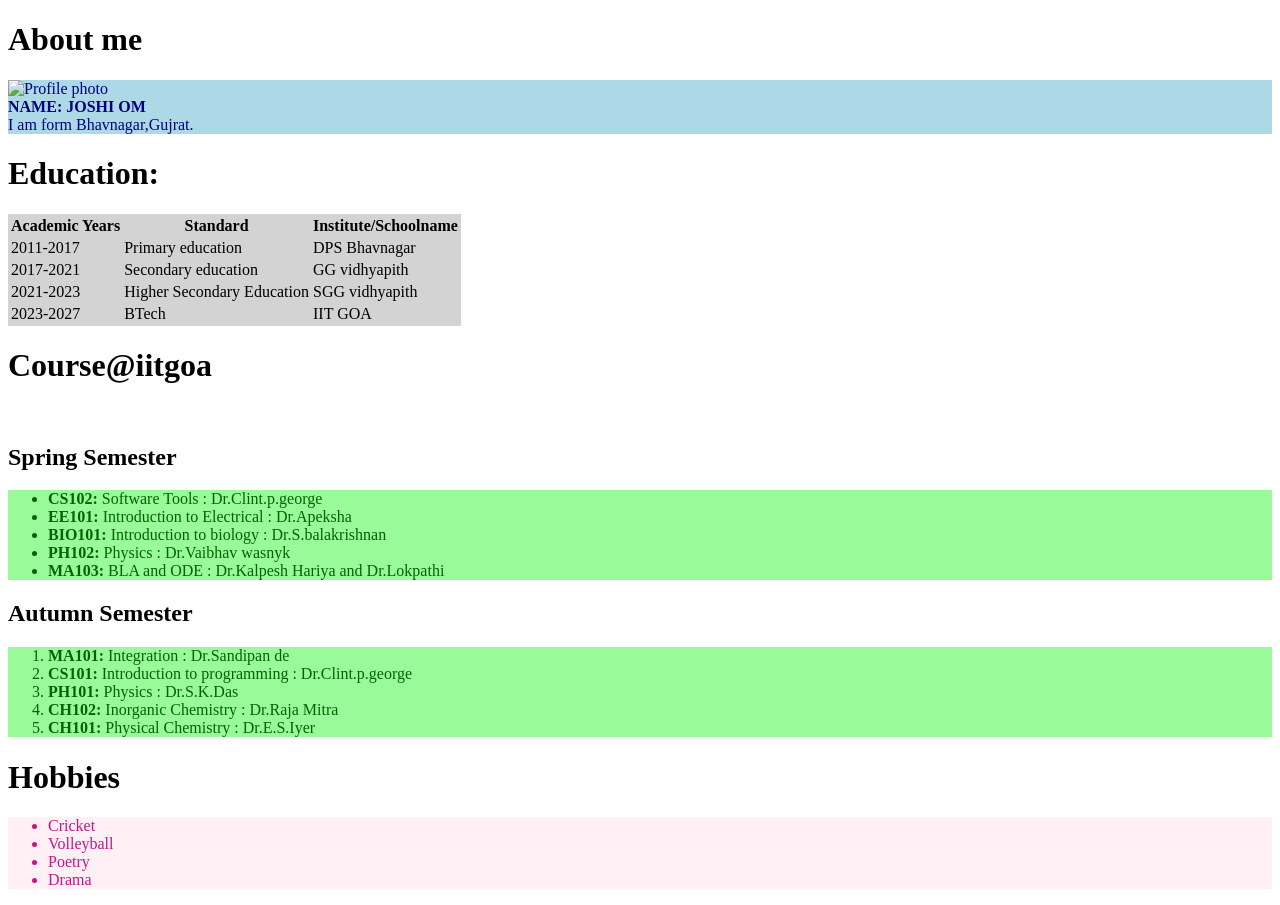
==== index.html @ 34ddfb76 "Update index.html" ====
<!DOCTYPE html>
<html lang="en">
    <head>
        <title>Profile page</title>
    </head>
    <body>
        <h1 >About me</h1>
        <p style="background-color:#add8e6;color:#000080">
        <img src="https://img.freepik.com/free-vector/it-takes-two-tango-idiom_1308-17930.jpg?w=740&t=st=1707282899~exp=1707283499~hmac=f73ab2587fa1219c7b4abf7e84f2051babe47d5510023e84c60886a2169b57b1" alt="Profile photo" height=500 width=500/>
        <br>
        <b>NAME: JOSHI OM</b>
        <br>
        I am form Bhavnagar,Gujrat.</p>
        <h1>Education:</h1>
        <table style="background-color:#d3d3d3;color:#24f4f">
        	<tr>
            	<th>Academic Years</th>
                <th>Standard</th>
                <th>Institute/Schoolname</th>
        	</tr>
            <tr>
            	<td>2011-2017</td>
                <td>Primary education</td>
                <td>DPS Bhavnagar</td>
        	</tr>
        	<tr>
            	<td>2017-2021</td>
                <td>Secondary education</td>
                <td>GG vidhyapith</td>
        	</tr>
            <tr>
            	<td>2021-2023</td>
                <td>Higher Secondary Education</td>
                <td>SGG vidhyapith</td>
        	</tr>
            <tr>
            	<td>2023-2027</td>
                <td>BTech</td>
                <td>IIT GOA</td>
        	</tr>
            </table>
            <h1>Course@iitgoa</h1>
            <br>
            <h2>Spring Semester</h2>
            <ul style="background-color:#98fb98;color:#006400">
            	<li><b>CS102:</b> Software Tools : Dr.Clint.p.george</li>
                <li><b>EE101:</b> Introduction to Electrical : Dr.Apeksha</li>
                <li><b>BIO101:</b> Introduction to biology : Dr.S.balakrishnan</li>
                <li><b>PH102:</b> Physics : Dr.Vaibhav wasnyk</li>
                <li><b>MA103:</b> BLA and ODE : Dr.Kalpesh Hariya and Dr.Lokpathi</li>
            </ul>
            <h2>Autumn Semester</h2>
            <ol style="background-color:#98fb98;color:#006400">
            	<li><b>MA101:</b> Integration : Dr.Sandipan de</li>
                <li><b>CS101:</b> Introduction to programming : Dr.Clint.p.george</li>
                <li><b>PH101:</b> Physics : Dr.S.K.Das</li>
                <li><b>CH102:</b> Inorganic Chemistry : Dr.Raja Mitra</li>
                <li><b>CH101:</b> Physical Chemistry : Dr.E.S.Iyer</li>
            </ol>
            <h1>Hobbies</h1>
            <ul style="background-color:#fff0f5;color:#c71585">
            	<li>Cricket</li>
                <li>Volleyball</li>
                <li>Poetry</li>
                <li>Drama</li>
            </ul>
        </body>
</html>
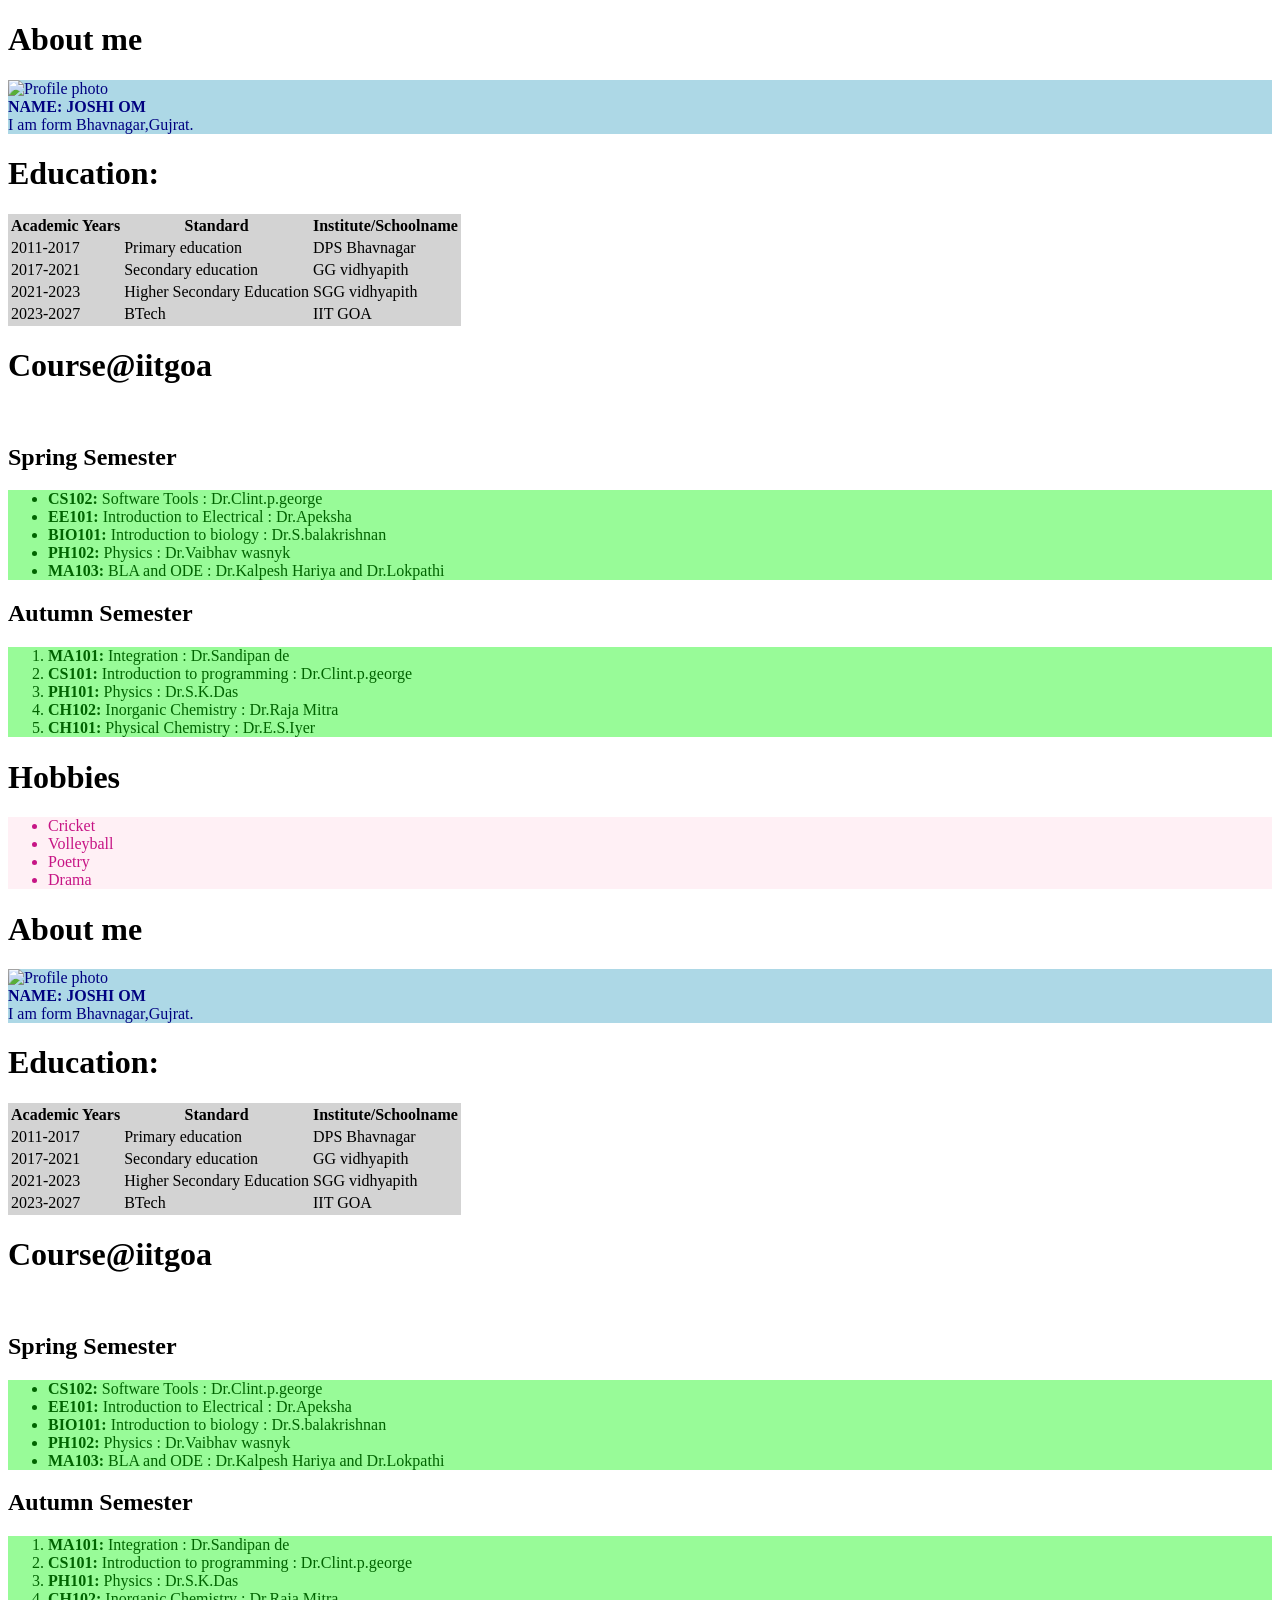
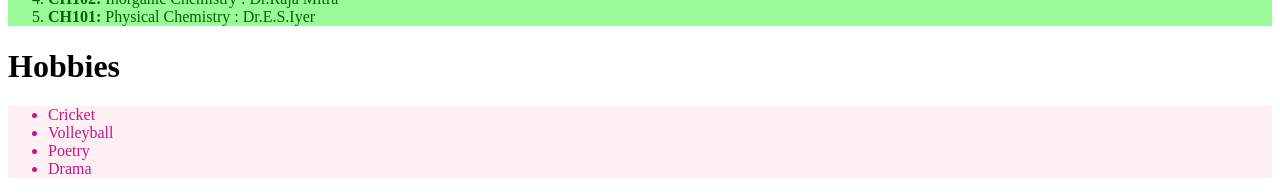
==== commit f22db2c2: "added index.html" ====
--- a/index.html
+++ b/index.html
@@ -65,4 +65,71 @@
                 <li>Drama</li>
             </ul>
         </body>
+</html><!DOCTYPE html>
+<html lang="en">
+    <head>
+        <title>Profile page</title>
+    </head>
+    <body>
+        <h1 >About me</h1>
+        <p style="background-color:#add8e6;color:#000080">
+        <img src="https://img.freepik.com/free-vector/it-takes-two-tango-idiom_1308-17930.jpg?w=740&t=st=1707282899~exp=1707283499~hmac=f73ab2587fa1219c7b4abf7e84f2051babe47d5510023e84c60886a2169b57b1" alt="Profile photo" height=500 width=500/>
+        <br>
+        <b>NAME: JOSHI OM</b>
+        <br>
+        I am form Bhavnagar,Gujrat.</p>
+        <h1>Education:</h1>
+        <table style="background-color:#d3d3d3;color:#24f4f">
+        	<tr>
+            	<th>Academic Years</th>
+                <th>Standard</th>
+                <th>Institute/Schoolname</th>
+        	</tr>
+            <tr>
+            	<td>2011-2017</td>
+                <td>Primary education</td>
+                <td>DPS Bhavnagar</td>
+        	</tr>
+        	<tr>
+            	<td>2017-2021</td>
+                <td>Secondary education</td>
+                <td>GG vidhyapith</td>
+        	</tr>
+            <tr>
+            	<td>2021-2023</td>
+                <td>Higher Secondary Education</td>
+                <td>SGG vidhyapith</td>
+        	</tr>
+            <tr>
+            	<td>2023-2027</td>
+                <td>BTech</td>
+                <td>IIT GOA</td>
+        	</tr>
+            </table>
+            <h1>Course@iitgoa</h1>
+            <br>
+            <h2>Spring Semester</h2>
+            <ul style="background-color:#98fb98;color:#006400">
+            	<li><b>CS102:</b> Software Tools : Dr.Clint.p.george</li>
+                <li><b>EE101:</b> Introduction to Electrical : Dr.Apeksha</li>
+                <li><b>BIO101:</b> Introduction to biology : Dr.S.balakrishnan</li>
+                <li><b>PH102:</b> Physics : Dr.Vaibhav wasnyk</li>
+                <li><b>MA103:</b> BLA and ODE : Dr.Kalpesh Hariya and Dr.Lokpathi</li>
+            </ul>
+            <h2>Autumn Semester</h2>
+            <ol style="background-color:#98fb98;color:#006400">
+            	<li><b>MA101:</b> Integration : Dr.Sandipan de</li>
+                <li><b>CS101:</b> Introduction to programming : Dr.Clint.p.george</li>
+                <li><b>PH101:</b> Physics : Dr.S.K.Das</li>
+                <li><b>CH102:</b> Inorganic Chemistry : Dr.Raja Mitra</li>
+                <li><b>CH101:</b> Physical Chemistry : Dr.E.S.Iyer</li>
+            </ol>
+            <h1>Hobbies</h1>
+            <ul style="background-color:#fff0f5;color:#c71585">
+            	<li>Cricket</li>
+                <li>Volleyball</li>
+                <li>Poetry</li>
+                <li>Drama</li>
+            </ul>
+        </body>
 </html>
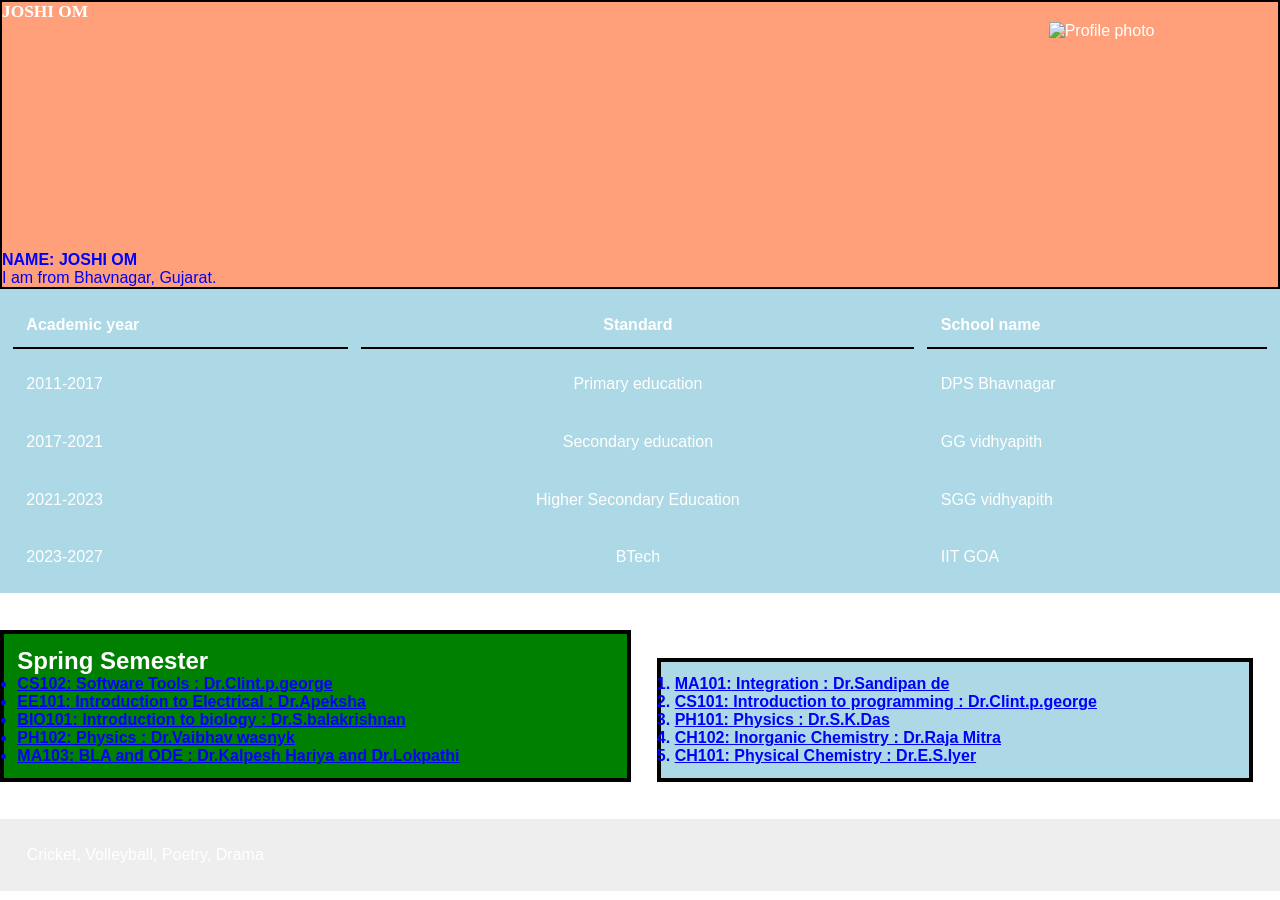
==== commit 2921e8af: "Update index.html" ====
--- a/index.html
+++ b/index.html
@@ -2,134 +2,84 @@
 <html lang="en">
     <head>
         <title>Profile page</title>
+        <link rel="stylesheet" href="mycss.css">
     </head>
     <body>
-        <h1 >About me</h1>
-        <p style="background-color:#add8e6;color:#000080">
-        <img src="https://img.freepik.com/free-vector/it-takes-two-tango-idiom_1308-17930.jpg?w=740&t=st=1707282899~exp=1707283499~hmac=f73ab2587fa1219c7b4abf7e84f2051babe47d5510023e84c60886a2169b57b1" alt="Profile photo" height=500 width=500/>
-        <br>
-        <b>NAME: JOSHI OM</b>
-        <br>
-        I am form Bhavnagar,Gujrat.</p>
-        <h1>Education:</h1>
-        <table style="background-color:#d3d3d3;color:#24f4f">
-        	<tr>
-            	<th>Academic Years</th>
-                <th>Standard</th>
-                <th>Institute/Schoolname</th>
-        	</tr>
-            <tr>
-            	<td>2011-2017</td>
-                <td>Primary education</td>
-                <td>DPS Bhavnagar</td>
-        	</tr>
-        	<tr>
-            	<td>2017-2021</td>
-                <td>Secondary education</td>
-                <td>GG vidhyapith</td>
-        	</tr>
-            <tr>
-            	<td>2021-2023</td>
-                <td>Higher Secondary Education</td>
-                <td>SGG vidhyapith</td>
-        	</tr>
-            <tr>
-            	<td>2023-2027</td>
-                <td>BTech</td>
-                <td>IIT GOA</td>
-        	</tr>
+        <section class="about-me">
+            <div class="profile-info">
+                <h1>JOSHI OM</h1>
+                <img src="https://img.freepik.com/free-vector/it-takes-two-tango-idiom_1308-17930.jpg?w=740&t=st=1707282899~exp=1707283499~hmac=f73ab2587fa1219c7b4abf7e84f2051babe47d5510023e84c60886a2169b57b1" alt="Profile photo">
+                <p class="description">
+                    <b>NAME: JOSHI OM</b>
+                    <br>
+                    I am from Bhavnagar, Gujarat.
+                </p>
+            </div>
+        </section>
+
+        <section class="education">
+            <table>
+                <thead>
+                    <tr>
+                        <th>Academic year</th>
+                        <th style="text-align: center;">Standard</th>
+                        <th>School name</th>
+                    </tr>
+                </thead>
+                <tbody>
+                    <tr>
+                        <td>2011-2017</td>
+                        <td style="text-align: center;">Primary education</td>
+                        <td>DPS Bhavnagar</td>
+                    </tr>
+                    <tr>
+                        <td>2017-2021</td>
+                        <td style="text-align: center;">Secondary education</td>
+                        <td>GG vidhyapith</td>
+                    </tr>
+                    <tr>
+                        <td>2021-2023</td>
+                        <td style="text-align: center;">Higher Secondary Education</td>
+                        <td>SGG vidhyapith</td>
+                    </tr>
+                    <tr>
+                        <td>2023-2027</td>
+                        <td style="text-align: center;">BTech</td>
+                        <td>IIT GOA</td>
+                    </tr>
+                </tbody>
             </table>
-            <h1>Course@iitgoa</h1>
-            <br>
-            <h2>Spring Semester</h2>
-            <ul style="background-color:#98fb98;color:#006400">
-            	<li><b>CS102:</b> Software Tools : Dr.Clint.p.george</li>
-                <li><b>EE101:</b> Introduction to Electrical : Dr.Apeksha</li>
-                <li><b>BIO101:</b> Introduction to biology : Dr.S.balakrishnan</li>
-                <li><b>PH102:</b> Physics : Dr.Vaibhav wasnyk</li>
-                <li><b>MA103:</b> BLA and ODE : Dr.Kalpesh Hariya and Dr.Lokpathi</li>
-            </ul>
-            <h2>Autumn Semester</h2>
-            <ol style="background-color:#98fb98;color:#006400">
-            	<li><b>MA101:</b> Integration : Dr.Sandipan de</li>
-                <li><b>CS101:</b> Introduction to programming : Dr.Clint.p.george</li>
-                <li><b>PH101:</b> Physics : Dr.S.K.Das</li>
-                <li><b>CH102:</b> Inorganic Chemistry : Dr.Raja Mitra</li>
-                <li><b>CH101:</b> Physical Chemistry : Dr.E.S.Iyer</li>
-            </ol>
-            <h1>Hobbies</h1>
-            <ul style="background-color:#fff0f5;color:#c71585">
-            	<li>Cricket</li>
-                <li>Volleyball</li>
-                <li>Poetry</li>
-                <li>Drama</li>
-            </ul>
-        </body>
-</html><!DOCTYPE html>
-<html lang="en">
-    <head>
-        <title>Profile page</title>
-    </head>
-    <body>
-        <h1 >About me</h1>
-        <p style="background-color:#add8e6;color:#000080">
-        <img src="https://img.freepik.com/free-vector/it-takes-two-tango-idiom_1308-17930.jpg?w=740&t=st=1707282899~exp=1707283499~hmac=f73ab2587fa1219c7b4abf7e84f2051babe47d5510023e84c60886a2169b57b1" alt="Profile photo" height=500 width=500/>
-        <br>
-        <b>NAME: JOSHI OM</b>
-        <br>
-        I am form Bhavnagar,Gujrat.</p>
-        <h1>Education:</h1>
-        <table style="background-color:#d3d3d3;color:#24f4f">
-        	<tr>
-            	<th>Academic Years</th>
-                <th>Standard</th>
-                <th>Institute/Schoolname</th>
-        	</tr>
-            <tr>
-            	<td>2011-2017</td>
-                <td>Primary education</td>
-                <td>DPS Bhavnagar</td>
-        	</tr>
-        	<tr>
-            	<td>2017-2021</td>
-                <td>Secondary education</td>
-                <td>GG vidhyapith</td>
-        	</tr>
-            <tr>
-            	<td>2021-2023</td>
-                <td>Higher Secondary Education</td>
-                <td>SGG vidhyapith</td>
-        	</tr>
-            <tr>
-            	<td>2023-2027</td>
-                <td>BTech</td>
-                <td>IIT GOA</td>
-        	</tr>
-            </table>
-            <h1>Course@iitgoa</h1>
-            <br>
-            <h2>Spring Semester</h2>
-            <ul style="background-color:#98fb98;color:#006400">
-            	<li><b>CS102:</b> Software Tools : Dr.Clint.p.george</li>
-                <li><b>EE101:</b> Introduction to Electrical : Dr.Apeksha</li>
-                <li><b>BIO101:</b> Introduction to biology : Dr.S.balakrishnan</li>
-                <li><b>PH102:</b> Physics : Dr.Vaibhav wasnyk</li>
-                <li><b>MA103:</b> BLA and ODE : Dr.Kalpesh Hariya and Dr.Lokpathi</li>
-            </ul>
-            <h2>Autumn Semester</h2>
-            <ol style="background-color:#98fb98;color:#006400">
-            	<li><b>MA101:</b> Integration : Dr.Sandipan de</li>
-                <li><b>CS101:</b> Introduction to programming : Dr.Clint.p.george</li>
-                <li><b>PH101:</b> Physics : Dr.S.K.Das</li>
-                <li><b>CH102:</b> Inorganic Chemistry : Dr.Raja Mitra</li>
-                <li><b>CH101:</b> Physical Chemistry : Dr.E.S.Iyer</li>
-            </ol>
-            <h1>Hobbies</h1>
-            <ul style="background-color:#fff0f5;color:#c71585">
-            	<li>Cricket</li>
-                <li>Volleyball</li>
-                <li>Poetry</li>
-                <li>Drama</li>
-            </ul>
-        </body>
+        </section>
+
+        <h1>Course@iitgoa</h1>
+        <section class="courses">
+            <div class="spring-semester">
+                <h2>Spring Semester</h2>
+                <ul>
+                    <li><a href="#" class="unvisited"><b>CS102:</b> Software Tools : Dr.Clint.p.george</a></li>
+                    <li><a href="#" class="unvisited"><b>EE101:</b> Introduction to Electrical : Dr.Apeksha</a></li>
+                    <li><a href="#" class="unvisited"><b>BIO101:</b> Introduction to biology : Dr.S.balakrishnan</a></li>
+                    <li><a href="#" class="unvisited"><b>PH102:</b> Physics : Dr.Vaibhav wasnyk</a></li>
+                    <li><a href="#" class="unvisited"><b>MA103:</b> BLA and ODE : Dr.Kalpesh Hariya and Dr.Lokpathi</a></li>
+                </ul>
+            </div>
+            <div class="autumn-semester">
+                <h2>Autumn Semester</h2>
+                <ol>
+                    <li><a href="#" class="unvisited"><b>MA101:</b> Integration : Dr.Sandipan de</a></li>
+                    <li><a href="#" class="unvisited"><b>CS101:</b> Introduction to programming : Dr.Clint.p.george</a></li>
+                    <li><a href="#" class="unvisited"><b>PH101:</b> Physics : Dr.S.K.Das</a></li>
+                    <li><a href="#" class="unvisited"><b>CH102:</b> Inorganic Chemistry : Dr.Raja Mitra</a></li>
+                    <li><a href="#" class="unvisited"><b>CH101:</b> Physical Chemistry : Dr.E.S.Iyer</a></li>
+                </ol>
+            </div>
+        </section>
+
+        <h1>Hobbies</h1>
+        <section class="hobbies">
+            <p>Cricket, Volleyball, Poetry, Drama</p>
+        </section>
+
+        <div class="background-image"></div>
+    </body>
 </html>
--- a/mycss.css
+++ b/mycss.css
@@ -0,0 +1,119 @@
+/* Resetting default margin and padding for all elements */
+* {
+    margin: 0;
+    padding: 0;
+}
+
+body {
+    font-family: Arial, sans-serif;
+}
+
+/* About Me Section */
+.about-me {
+    border: 2pt solid black;
+    background-color: lightsalmon;
+}
+
+.profile-info {
+    display: flex;
+    flex-direction: column;
+    align-items: flex-start;
+}
+
+.profile-info h1 {
+    font-weight: bold;
+    font-family: 'Times New Roman', Times, serif;
+    font-size: 13pt;
+    text-align: left;
+}
+
+.profile-info img {
+    width: 172pt;
+    height: 172pt;
+    margin-left: auto;
+}
+
+.profile-info .description {
+    font-family: sans-serif;
+    color: blue;
+}
+
+/* Education Section */
+.education table {
+    border-spacing: 10pt;
+    background-color: lightblue;
+    width: 100%;
+}
+
+.education th {
+    text-align: left;
+    border-bottom: 2pt solid black;
+    padding: 10pt;
+}
+
+.education td {
+    text-align: left;
+    padding: 10pt;
+}
+
+.education td:nth-child(2) {
+    text-align: center;
+}
+
+/* Course @IIT Goa Section */
+.courses {
+    display: flex;
+}
+
+.spring-semester, .autumn-semester {
+    flex: 1;
+    margin-right: 20pt;
+}
+
+.spring-semester, .autumn-semester ul, .autumn-semester ol {
+    background-color: green;
+    border: 3pt solid black;
+    padding: 10pt;
+}
+
+.spring-semester ul li, .autumn-semester ol li {
+    font-weight: bold;
+    color: blue;
+}
+
+.autumn-semester ol {
+    background-color: lightblue;
+}
+
+/* Hobbies Section */
+.hobbies {
+    background-color: #eee;
+    padding: 20pt;
+}
+
+/* Background Image */
+body {
+    background-image: url('your-background-image.jpg');
+    background-size: cover;
+    background-position: center;
+    background-attachment: fixed;
+    color: white; /* Adjust text color for better visibility */
+}
+
+/* Link States */
+a:link {
+    color: blue;
+}
+
+a:visited {
+    color: gray;
+}
+
+a:hover {
+    color: green;
+}
+
+a:active {
+    color: pink;
+}
+
